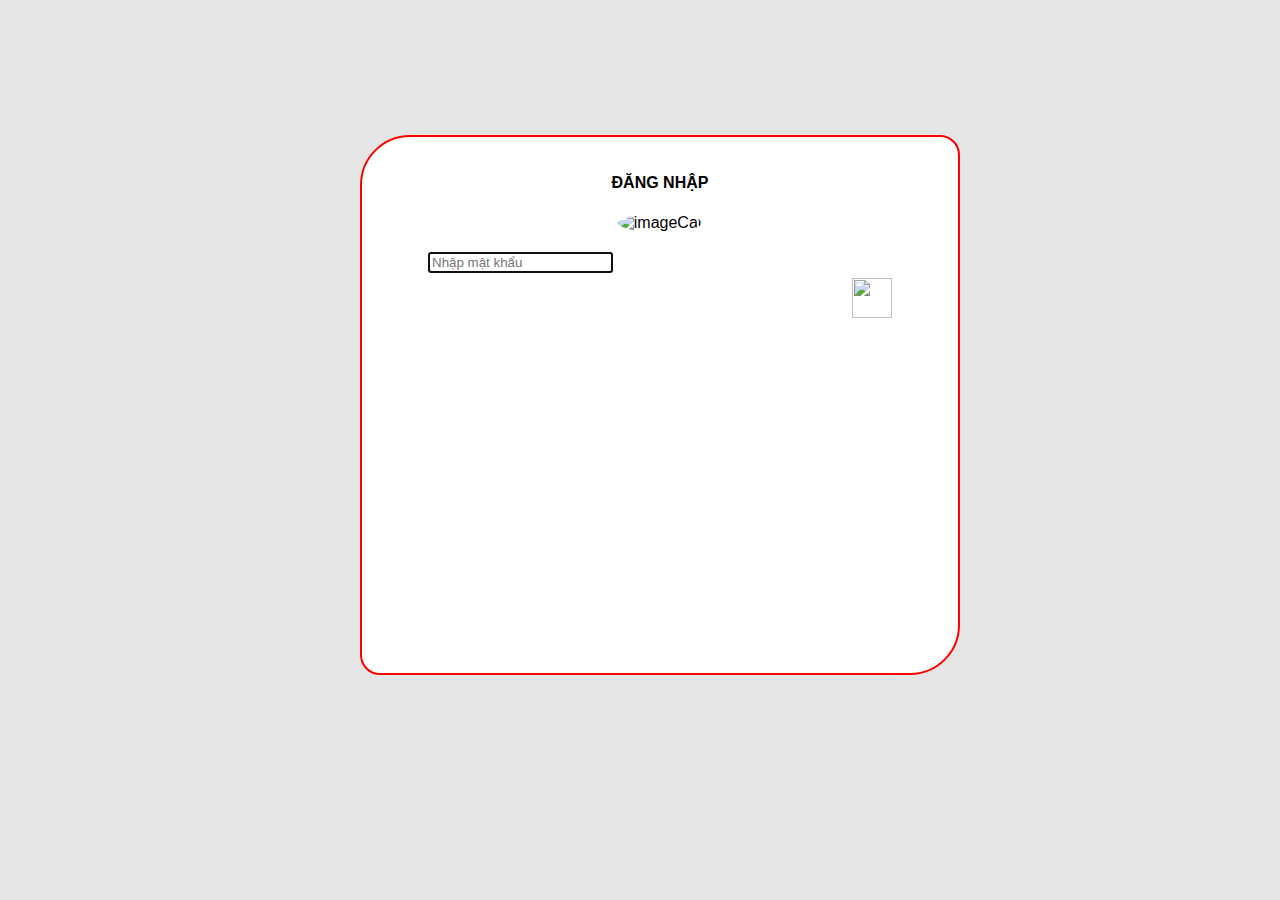
==== index.html @ 92553b5d "update code" ====
<!DOCTYPE html>
<html lang="en">
  <head>
    <meta charset="UTF-8" />
    <meta http-equiv="X-UA-Compatible" content="IE=edge" />
    <meta name="viewport" content="width=device-width, initial-scale=1.0" />

    <meta
      property="og:title"
      content="Happy Birthday My Darling - Thứ 5 Ngày 03/11/2022"
    />
    <meta
      property="og:description"
      content="Happy Birthday My Darling - Thứ 5 Ngày 03/11/2022"
    />
    <meta property="og:locale" content="id_ID" />
    <meta
      property="og:image"
      content="https://thuyduongbka.github.io/image/thumbnail.jpg"
    />
    <meta name="twitter:card" content="summary_large_image" />
    <link rel="stylesheet" href="./style.css" />
    <link
      href="https://cdn.jsdelivr.net/npm/bootstrap@5.1.3/dist/css/bootstrap.min.css"
      rel="stylesheet"
      integrity="sha384-1BmE4kWBq78iYhFldvKuhfTAU6auU8tT94WrHftjDbrCEXSU1oBoqyl2QvZ6jIW3"
      crossorigin="anonymous"
    />
    <title>Đăng Minh</title>

    <!-- Bulma Version 0.8.x-->
    <link
      rel="stylesheet"
      href="https://unpkg.com/bulma@0.8.0/css/bulma.min.css"
    />
    <link
      rel="stylesheet"
      href="https://unpkg.com/bulma-tooltip@0.1.5/dist/bulma-tooltip.min.css"
    />
    <link rel="stylesheet" type="text/css" href="css/menikah.css" />
    <link rel="stylesheet" type="text/css" href="css/jquery.countdown.css" />
    <script src="https://cdnjs.cloudflare.com/ajax/libs/jquery/3.3.1/jquery.min.js"></script>
    <script src="js/menikah.js"></script>
    <link
      href="https://cdn.rawgit.com/michalsnik/aos/2.1.1/dist/aos.css"
      rel="stylesheet"
    />
    <script src="https://cdn.rawgit.com/michalsnik/aos/2.1.1/dist/aos.js"></script>
    <link rel="stylesheet" href="./style.css" />
    <link
      href="https://cdn.jsdelivr.net/npm/bootstrap@5.1.3/dist/css/bootstrap.min.css"
      rel="stylesheet"
      integrity="sha384-1BmE4kWBq78iYhFldvKuhfTAU6auU8tT94WrHftjDbrCEXSU1oBoqyl2QvZ6jIW3"
      crossorigin="anonymous"
    />
    <script
      src="https://kit.fontawesome.com/2828f7885a.js"
      integrity="sha384-WAsFbnLEQcpCk8lM1UTWesAf5rGTCvb2Y+8LvyjAAcxK1c3s5c0L+SYOgxvc6PWG"
      crossorigin="anonymous"
    ></script>
    <script
      type="text/javascript"
      src="https://ajax.googleapis.com/ajax/libs/jquery/1.9.1/jquery.min.js"
    ></script>
    <script src="js/jquery.coundown.js"></script>
    <link rel="icon" type="image/png" href="image/favicon.png" />
    <!-- Global site tag (gtag.js) - Google Analytics -->
    <!-- Google tag (gtag.js) -->
    <script
      async
      src="https://www.googletagmanager.com/gtag/js?id=G-K0KZ7FDTE8"
    ></script>
    <script>
      window.dataLayer = window.dataLayer || [];
      function gtag() {
        dataLayer.push(arguments);
      }
      gtag("js", new Date());

      gtag("config", "G-K0KZ7FDTE8");
    </script>
    <!-- Begin Script for Countdown -->

    <!-- Github Button -->
    <script async defer src="https://buttons.github.io/buttons.js"></script>
  </head>
  <body id="body" class="body body2">
    <div class="container" style="max-width: 100vw !important">
      <div
        class="row mhIphone mh d-flex justify-content-center align-items-center"
      >
        <div class="col-12 mh1">
          <div style="height: 100vh">
            <div class=" ">
              <dialog
                style="
                  position: absolute;
                  left: 50%;
                  top: 50%;
                  transform: translate(-50%, -50%);
                  border-radius: 50px 20px;
                  border: 2px solid red;
                  width: 600px;
                  height: 60vh;
                "
                id="confirm-delete"
              >
                <header class="dialog-header">
                  <h4 style="text-align: center">ĐĂNG NHẬP</h4>
                </header>
                <div style="text-align: center">
                  <img
                    src="https://f12-zpc.zdn.vn/5303886091427803918/e6ab83151ed6d98880c7.jpg"
                    alt="imageCat"
                    style="border-radius: 50%; width: 150px; height: 150px"
                  />
                </div>
                <div class="dialog-content" style="margin: 20px 50px 0 50px">
                  <input
                    id="pass"
                    type="password"
                    class="form-control"
                    placeholder="Nhập mật khẩu"
                    aria-label="Recipient's username"
                    aria-describedby="button-addon2"
                  />
                  <div class="info text"></div>
                </div>
                <div
                  class="btn-group cf"
                  style="margin: 5px 50px 0 50px; float: right"
                >
                  <a id="loggin">
                    <img
                      src="https://www.clipartmax.com/png/middle/181-1812371_next-button-clipart-arrow-clip-art.png"
                      width="40"
                      height="40"
                    />
                  </a>
                </div>
              </dialog>
            </div>
          </div>
        </div>
       
      </div>
    </div>

    <script>
      // Set the date we're counting down to
      var countDownDate = new Date("2022-11-03").getTime();

      // Update the count down every 1 second
      var x = setInterval(function () {
        // Get today's date and time
        var now = new Date().getTime();

        // Find the distance between now and the count down date
        var distance = countDownDate - now;

        // Time calculations for days, hours, minutes and seconds
        var days = Math.floor(distance / (1000 * 60 * 60 * 24));
        var hours = Math.floor(
          (distance % (1000 * 60 * 60 * 24)) / (1000 * 60 * 60)
        );
        var minutes = Math.floor((distance % (1000 * 60 * 60)) / (1000 * 60));
        var seconds = Math.floor((distance % (1000 * 60)) / 1000);

        // Output the result in an element with id="demo"
        document.getElementById("demo").innerHTML =
          days + "d " + hours + "h " + minutes + "m " + seconds + "s ";

        // If the count down is over, write some text
        if (distance < 0) {
          clearInterval(x);
          document.getElementById("demo").innerHTML = "EXPIRED";
        }
      }, 1000);
    </script>
    <script src="./jquery.js"></script>
    <script src="./main.js"></script>
    <script
      src="https://cdn.jsdelivr.net/npm/bootstrap@5.1.3/dist/js/bootstrap.bundle.min.js"
      integrity="sha384-ka7Sk0Gln4gmtz2MlQnikT1wXgYsOg+OMhuP+IlRH9sENBO0LRn5q+8nbTov4+1p"
      crossorigin="anonymous"
    ></script>
    <script
      src="https://cdn.jsdelivr.net/npm/@popperjs/core@2.10.2/dist/umd/popper.min.js"
      integrity="sha384-7+zCNj/IqJ95wo16oMtfsKbZ9ccEh31eOz1HGyDuCQ6wgnyJNSYdrPa03rtR1zdB"
      crossorigin="anonymous"
    ></script>
    <script
      src="https://cdn.jsdelivr.net/npm/bootstrap@5.1.3/dist/js/bootstrap.min.js"
      integrity="sha384-QJHtvGhmr9XOIpI6YVutG+2QOK9T+ZnN4kzFN1RtK3zEFEIsxhlmWl5/YESvpZ13"
      crossorigin="anonymous"
    ></script>
  </body>
</html>
---- style.css ----
.body {
  background-image: url('https://f10-zpc.zdn.vn/6951847397938745698/7b1b51a5f76630386977.jpg');
  background-repeat: no-repeat;
  background-attachment: fixed;
  background-size: cover;

}

.toast {
  width: 375px !important;
  height: 100px !important;
}

.top {
  position: fixed;
  top: 0;
  right: 0 !important;
}


.text {
  color: red;
  font-size: 14px;
  font-weight: 600;
  text-align: left;
}

.bd {
  border-color: red !important;
}

.heart {
  text-align: center;
  color: red;
  font-size: 50px;
}

.cl-red {
  color: red !important;
}

.back {
  position: fixed;
  top: 10px;
}


html {
  box-sizing: border-box;
}

*,
*:before,
*:after {
  box-sizing: inherit;
}

.cf:before,
.cf:after {
  display: table;
  content: ' ';
}

.cf:after {
  clear: both;
}

.cf {
  *zoom: 1;
}

.row>* {
  flex-shrink: 0;
  width: 100%;
  max-width: 100%;
  padding-right: 0px !important;
  padding-left: 0px !important;
  margin-top: var(--bs-gutter-y);
}
---- css/menikah.css ----
.has-vertically-aligned-content {
  display: flex;
  flex-direction: column;
  justify-content: center;
}

* {
  box-sizing: border-box;
}

html {
  font-family: 'damcuoifont2';
  width: 100%;
  min-height: 100%;
}

.header-wrapper {
  padding-bottom: 30px;
}

.navbar-item {
  line-height: 38px;
  font-weight: 600;
  letter-spacing: 1px;
  font-size: 1rem;
}

.navbar-item.is-active {
  border-bottom: 2px solid #996E6D;
}



.hero {
  background-image: linear-gradient(rgba(153, 110, 109, 0.65), rgba(153, 110, 109, 0.5)), url("../image/cover.jpg");
  background-attachment: fixed;
  background-size: cover;
  color: white;
  box-shadow: inset 0 3px 6px rgba(0, 0, 0, 0.16), 0 3px 6px rgba(0, 0, 0, 0.23);
  font-family: 'damcuoifont2';
}



.hero .title {
  font-family: 'damcuoifont';
  font-weight: 400;
  font-size: 5rem;
  padding-bottom: 5px;
  color: whitesmoke;
}

@font-face {
  font-family: 'damcuoifont';
  src: url('./font/damcuoifont.ttf') format('truetype')
}

@font-face {
  font-family: 'damcuoifont2';
  src: url('./font/SVN-Aleo\ Regular.otf') format('truetype')
}

.hero .subtitle {
  padding: 35px;
  color: whitesmoke;
  font-size: 2rem;
}

.hero .tempatwaktu {
  padding-top: 35px;
  font-size: 1.3rem;

}

.hero .hero-foot {
  height: 50px;
  background: white;
  box-shadow: 0 2px 15px rgba(0, 0, 0, 0.082);
}

@media (max-width: 599px) {
  .hero .hero-foot {
    display: none;
  }
}

.hero .hero-foot .hero-foot--wrapper {
  margin: 7px auto;
  height: 50px;
}

.hero .hero-foot .hero-foot--wrapper .hero-menu-desktop {
  line-height: 38px;
  font-weight: 600;
  letter-spacing: 1px;
  font-size: 1rem;
}

.hero .hero-foot .hero-foot--wrapper .hero-menu-desktop ul li {
  display: inline-block;
  padding-right: 15px;
  padding-left: 15px;
}

.hero .hero-foot .hero-foot--wrapper .hero-menu-desktop ul li.is-active a {
  border-bottom: 2px solid #996E6D;
}

.hero .hero-foot .hero-foot--wrapper .hero-menu-desktop ul li a {
  color: #996E6D;
}

.hero .hero-foot .hero-foot--wrapper .hero-menu-desktop ul li a:hover {
  color: #996E6D;
  transition: all .2s ease-in-out;
  border-bottom: 2px solid #c28285;
}

/* 
.hero .container {
  margin: inherit;
} */

.space40px {
  height: 40px;
}

.space24px {
  height: 24px;
}

.main-content {
  padding-top: 2rem;
  color: #000;
  font-family: 'damcuoifont2';
}

.main-content .section-dark {
  background-color: #F4E2E2;
  padding: 80px 40px;
}

.main-content .section-darker {
  background-color: #EDD2D1;
  padding: 80px 40px;
}

.main-content .section-dark.resume {
  height: 400px;
  padding-top: 60px;

}

@media (max-width: 599px) {
  .main-content .section-dark.resume {
    padding-top: 75px;
  }
}

.main-content .section-dark.resume .title {
  padding: 20px;
}

.main-content .section-dark.resume button {
  border: 2px solid #996E6D;
  background: white;
  color: #996E6D;
  height: 50px;
  width: 250px;
  font-size: 1rem;
  text-transform: uppercase;
}

.main-content .section-dark.resume .fa-download {
  color: #996E6D;
}

.main-content .section-dark.my-work {
  padding: 80px 40px;
}

.main-content .section-cashbac {
  background-color: rgb(238, 250, 253);
  padding: 80px 40px;
}

@media (max-width: 599px) {
  .main-content .section-dark.foto-foto {
    padding: 75px 20px;
  }
}

.main-content .section-dark.foto-foto .foto-item {
  margin-bottom: 1rem;
  -webkit-transition: all .1s ease-in-out;
  transition: all .1s ease-in-out;
  border-radius: 5px;
  background-size: cover;
  background-repeat: no-repeat;
  box-shadow: 0 5px 20px rgba(14, 25, 80, 0.3);
}

.main-content .section-dark.my-work .work-item:hover {
  -webkit-transform: scale(1.055) translateY(-2px);
  transform: scale(1.055) translateY(-2px);
  -webkit-box-shadow: 0 2px 25px 0 rgba(30, 30, 30, 0.1);
  box-shadow: 0 2px 25px 0 rgba(30, 30, 30, 0.1);
}

.section-map {
  padding: 0 0 0 0;
}

.main-content .section-light {
  padding: 80px 40px;
}

.main-content .section-light.regular-section {
  padding-bottom: 80px;
}

.main-content .section-light.regular-section .is-larger {
  font-size: 1.2rem;
}

@media (max-width: 599px) {
  .main-content .section-light.regular-section .about-links {
    text-align: center;
  }
}

.main-content .section-light.regular-section .right-image img {
  border-radius: 11px;
  margin: 20px;
  box-shadow: 0 5px 20px rgba(14, 25, 80, 0.3);
}

@media (max-width: 599px) {
  .main-content .section-light.regular-section .right-image img {
    margin: auto;
  }
}

.main-content .section-light.skills {
  padding: 100px;
}

@media (max-width: 599px) {
  .main-content .section-light.skills {
    padding: 50px 20px 40px 20px;
    padding-bottom: 20px;
  }
}

.main-content .section-light.skills h1 {
  padding: 10px;
  font-size: 24px;
}

.main-content .section-light.contact {
  padding: 80px;
}

.main-content .section-light.contact button {
  width: 100%;
  color: white;
  height: 50px;
  font-size: 1.1rem;
  text-transform: uppercase;
  font-family: 'damcuoifont2';
}

@media (max-width: 599px) {
  .main-content .section-light.contact {
    padding: 80px 40px;
  }
}

.main-content .section-color.pertanyaan {
  padding: 100px;
  background-color: #996E6D;
  color: white;
}

.main-content .section-color.pertanyaan .title,
.main-content .section-color.pertanyaan .subtitle {
  color: white;
}

.main-content .section-color.pertanyaan i {
  font-size: 3rem;
  padding: 20px;
}

.main-content .section-title {
  font-family: 'damcuoifont2';
  font-weight: 900;
  color: #996E6D;
  text-transform: uppercase;
  font-size: 1.5rem;
  letter-spacing: 0px;
  padding-bottom: 60px;
}

.nama-lengkap {
  font-family: 'damcuoifont';
  color: #996E6D;
  font-size: 3.5rem;
  letter-spacing: 0px;
  padding-bottom: 6px;
  line-height: 3.7rem;
}

.ampersand {
  font-size: 5rem;
  font-family: 'damcuoifont';
  color: #996E6D;
  line-height: 5rem;
  display: inline-block;
  vertical-align: middle;
}

.bodytext {
  font-size: 18px;
}

.waktu {
  font-size: 1.4rem;
  font-family: 'damcuoifont2';
}

.tanggal-angka {
  font-size: 5rem;
  font-family: 'damcuoifont2';
  font-weight: 900;
  line-height: 1;
}

.tempat {
  font-size: 1.4rem;
  font-family: 'damcuoifont2';
  margin-bottom: 50px;
}


.has-vertically-align {
  vertical-align: middle;
}

.footer {
  bottom: 0;
  width: 100vw;
  padding: 10px 10px 10px 10px;
  line-height: 25px;
  text-align: center;
  vertical-align: middle;
  background: #c28285;
  color: whitesmoke;
}

.footer p {
  color: white;
  font-weight: 500;
  font-size: 10pt;
  display: inline-block;
  vertical-align: middle;
}


.main-content .no-padding-top {
  padding-top: 0px;
}

.footer img {
  margin: 10px 0px 10px 10px;
  display: inline-block;
  max-height: 24px;
  vertical-align: middle;
}

.footer a .nav-item {
  color: whitesmoke;
}

.fa-download {
  color: #43485c;
}

.divider {
  margin: 40px 25px;
  display: inline-block;
  max-height: 60px;
  vertical-align: middle;
}

.bismillah {
  margin: 25px;
  display: inline-block;
  max-height: 50px;
  vertical-align: middle;
}

#toTop {
  height: 50px;
  width: 50px;
  display: none;
  position: fixed;
  bottom: 20px;
  right: 20px;
  z-index: 99;
  border: none;
  outline: none;
  background-color: #996E6D;
  color: white;
  cursor: pointer;
  border-radius: 50%;
  font-size: 2rem;
  box-shadow: 0 5px 20px rgba(14, 25, 80, 0.3);
}

#toTop a {
  color: white;
}

#toTop:hover {
  background-color: #BC8887;
}

::-webkit-scrollbar {
  width: 8px;
  background-color: #F4E2E2;
}

::-webkit-scrollbar-thumb {
  box-shadow: inset 0 0 6px #996E6D;
  -webkit-box-shadow: inset 0 0 6px #996E6D;
  background-color: #BC8887;
}

body.preloader-site {
  overflow: hidden;
}

.preloader-wrapper {
  height: 100%;
  width: 100%;
  background: #D8A9A8;
  position: fixed;
  top: 0;
  left: 0;
  z-index: 9999999;
}

.preloader-wrapper .preloader {
  position: absolute;
  top: 50%;
  left: 50%;
  -webkit-transform: translate(-50%, -50%);
  transform: translate(-50%, -50%);
  width: 120px;
}


.btn-whatsapp:hover {
  color: white;
  background-color: #59a543;
  font-size: 1.2rem;
  border-radius: 10px;
  border: 2px solid #59a543;
  width: 210px;
  height: 65px;
  align-items: center;
  margin: 1rem;
}


.btn-whatsapp {
  background-color: #6cc751;
  width: 210px;
  height: 65px;
  color: white;
  font-size: 1.2rem;
  border-radius: 10px;
  border-left: 1px solid #6cc751;
  border-right: 1px solid #6cc751;
  border-top: 1px solid #6cc751;
  border-bottom: 1px solid #6cc751;
  align-items: center;
  margin: 1rem;

}


.btn-cta:hover {
  color: white;
  background-color: #bf7877;
  font-size: 1.2rem;
  border-radius: 10px;
  border: 2px solid #bf7877;
  width: 210px;
  height: 65px;
  align-items: center;
  margin: 1rem;
}

.btn-cta {
  background-color: #996E6D;
  /* width: 210px; */
  height: 65px;
  color: white;
  font-size: 1.2rem;
  border: 2px solid #996E6D;
  border-radius: 10px;
  align-items: center;
  margin: 1rem;
}

.cashbac-logo-inline {
  width: 160px;
  vertical-align: middle;
}

.button-download {
  min-width: 200px;
  height: 55px;
  align-items: center;
  margin: 0.1rem;

}

.voucher-code {
  height: 55px;
  max-width: 180px;
  border: 2px solid #26ade4;
  border-radius: 10px 0 0 10px;
  font-size: 24px;
  padding: 15px;
}

.btn-voucher-code {
  height: 55px;
  min-width: 100px;
  border: 2px solid #26ade4;
  background-color: #26ade4;
  border-radius: 0 10px 10px 0;
  font-size: 20px;
  padding: 0;
  margin: 0;
  vertical-align: middle;
  color: white;
}

.fa-copy {
  margin-right: 5px;
}

.white {
  color: ghostwhite
}


.dusty-pink {
  color: #D8A9A8
}

.dusty-pink-lighter {
  color: #EDD2D1
}

.dusty-pink-lightest {
  color: #F4E2E2
}

.dusty-pink-darker {
  color: #BC8887
}

.dusty-pink-darkest {
  color: #996E6D
}

.tile {
  border-radius: 10px;
}


.foto1 {
  background-image: linear-gradient(rgba(95, 2, 2, 0.2), rgba(48, 47, 47, 0.9)), url("../image/2017.jpg");
  background-size: contain;
  background-position: center;
  background-repeat: no-repeat;
  min-height: 24rem;
}


.foto2 {
  background-image: linear-gradient(rgba(95, 2, 2, 0.2),
      rgba(48, 47, 47, 0.9)), url("../image/201806.jpg");
  background-size: cover;
  background-position: center;
  background-repeat: no-repeat;
  min-height: 24rem;
}

.foto3 {
  background-image: linear-gradient(rgba(95, 2, 2, 0.2),
      rgba(48, 47, 47, 0.9)), url("../image/201902.jpg");
  background-size: cover;
  background-position: top;
  background-repeat: no-repeat;
  min-height: 24rem;
}

.foto4 {
  background-image: linear-gradient(rgba(95, 2, 2, 0.2),
      rgba(48, 47, 47, 0.9)), url("../image/202005.jpg");
  background-size: cover;
  background-position: top;
  background-repeat: no-repeat;
  min-height: 24rem;
}

.foto5 {
  background-image: linear-gradient(rgba(95, 2, 2, 0.2),
      rgba(48, 47, 47, 0.9)), url("../image/202102.jpg");
  background-size: cover;
  background-position: center;
  background-repeat: no-repeat;
  min-height: 24rem;
}


.foto6 {
  background-image: linear-gradient(rgba(95, 2, 2, 0.2),
      rgba(48, 47, 47, 0.9)), url("../image/2022.jpg");
  background-size: cover;
  background-position: center;
  background-repeat: no-repeat;
  min-height: 24rem;
}





.title-foto {
  font-size: 18pt;
  font-family: 'Lato', sans-serif;
  font-weight: 700;
  text-align: left;
  color: white;
}


.subtitle-foto {
  font-family: 'Lato', sans-serif;
  font-weight: 700;
  font-size: 14pt;
  font-weight: 600;
  margin-top: 15px;
  text-align: left;
  color: white;
}

.section-light {
  /* background-image: url(../image/divider-flowers-leaves.png); */
  background-position: bottom -30px center;
  background-repeat: no-repeat;
  background-size: initial;
}

.instagram {
  color: #996E6D;
  font-size: 1.25rem;
  font-weight: 900;
  margin-top: 0.5rem;
  display: inline-block;
  vertical-align: middle;
  text-align: center;
  padding: 10px;
}




* {
  box-sizing: border-box
}

body {
  font-family: Verdana, sans-serif;
  margin: 0
}

.mySlides {
  display: none
}

img {
  vertical-align: middle;
}

/* Slideshow container */
.slideshow-container {
  max-width: 1500px;
  position: relative;
  margin: auto;
}

/* Next & previous buttons */
.prev,
.next {
  cursor: pointer;
  position: absolute;
  top: 50%;
  width: auto;
  padding: 16px;
  margin-top: -22px;
  color: rgba(153, 110, 109, 0.65);
  font-weight: bold;
  font-size: 18px;
  transition: 0.6s ease;
  border-radius: 0 3px 3px 0;
  user-select: none;
}

/* Position the "next button" to the right */
.next {
  right: 0;
  border-radius: 3px 0 0 3px;
}

/* On hover, add a black background color with a little bit see-through */
.prev:hover,
.next:hover {
  background-color: rgba(153, 110, 109, 0.65);
  color: white;
}

/* Caption text */
.text {
  font-size: 15px;
  padding: 8px 12px;
  position: absolute;
  bottom: 8px;
  width: 80%;
  text-align: center;
  color: red;
}

/* Number text (1/3 etc) */
.numbertext {
  color: #f2f2f2;
  font-size: 12px;
  padding: 8px 12px;
  position: absolute;
  top: 0;
}

/* The dots/bullets/indicators */
.dot {
  cursor: pointer;
  height: 15px;
  width: 15px;
  margin: 0 2px;
  background-color: #bbb;
  border-radius: 50%;
  display: inline-block;
  transition: background-color 0.6s ease;
}

.active,
.dot:hover {
  background-color: #717171;
}

/* Fading animation */
.fade {
  animation-duration: 1.5s;
  animation-name: fade;
}

/* .fade:not(.show) {
  opacity: 1 !important;
} */
@keyframes fade {
  from {
    opacity: 0
  }

  to {
    opacity: 1
  }
}

/* On smaller screens, decrease text size */
@media only screen and (max-width: 300px) {

  .prev,
  .next,
  .text {
    font-size: 11px
  }
}

.slideshow-container img {
  width: 100%;
  /* height: 400px; */
  object-fit: contain;
}




* {
  box-sizing: border-box
}

body {
  font-family: Verdana, sans-serif;
  margin: 0
}

.mySlides {
  display: none
}

img {
  vertical-align: middle;
}

/* Slideshow container */
.slideshow-container {
  max-width: 1000px;
  position: relative;
  margin: auto;
}

/* Next & previous buttons */
.prev,
.next {
  cursor: pointer;
  position: absolute;
  top: 50%;
  width: auto;
  padding: 16px;
  margin-top: -22px;
  color: white;
  font-weight: bold;
  font-size: 18px;
  transition: 0.6s ease;
  border-radius: 0 3px 3px 0;
  user-select: none;
}

/* Position the "next button" to the right */
.next {
  right: 0;
  border-radius: 3px 0 0 3px;
}

/* On hover, add a black background color with a little bit see-through */
.prev:hover,
.next:hover {
  background-color: rgba(0, 0, 0, 0.8);
}

/* Caption text */
.text {
  color: red;
  font-size: 15px;
  padding: 8px 12px;
  position: absolute;
  bottom: 8px;
  width: 80%;
  text-align: center;
}

/* Number text (1/3 etc) */
.numbertext {
  color: #f2f2f2;
  font-size: 12px;
  padding: 8px 12px;
  position: absolute;
  top: 0;
}

/* The dots/bullets/indicators */
.dot {
  cursor: pointer;
  height: 15px;
  width: 15px;
  margin: 0 2px;
  background-color: #bbb;
  border-radius: 50%;
  display: inline-block;
  transition: background-color 0.6s ease;
}

/* .fade:not(.show) {
  opacity: 1 !important;
} */
.active,
.dot:hover {
  background-color: #717171;
}

/* Fading animation */
.fade {
  animation-name: fade;
  animation-duration: 1.5s;
}

@keyframes fade {
  from {
    opacity: .4
  }

  to {
    opacity: 1
  }
}

/* On smaller screens, decrease text size */
@media only screen and (max-width: 300px) {

  .prev,
  .next,
  .text {
    font-size: 11px
  }
}

.fade-in-image {
  animation: fadeIn 5s;
}

@keyframes fadeIn {
  0% {
    opacity: 0;
  }

  100% {
    opacity: 1;
  }
}
---- style.css ----
.body {
  background-image: url('https://f10-zpc.zdn.vn/6951847397938745698/7b1b51a5f76630386977.jpg');
  background-repeat: no-repeat;
  background-attachment: fixed;
  background-size: cover;

}

.toast {
  width: 375px !important;
  height: 100px !important;
}

.top {
  position: fixed;
  top: 0;
  right: 0 !important;
}


.text {
  color: red;
  font-size: 14px;
  font-weight: 600;
  text-align: left;
}

.bd {
  border-color: red !important;
}

.heart {
  text-align: center;
  color: red;
  font-size: 50px;
}

.cl-red {
  color: red !important;
}

.back {
  position: fixed;
  top: 10px;
}


html {
  box-sizing: border-box;
}

*,
*:before,
*:after {
  box-sizing: inherit;
}

.cf:before,
.cf:after {
  display: table;
  content: ' ';
}

.cf:after {
  clear: both;
}

.cf {
  *zoom: 1;
}

.row>* {
  flex-shrink: 0;
  width: 100%;
  max-width: 100%;
  padding-right: 0px !important;
  padding-left: 0px !important;
  margin-top: var(--bs-gutter-y);
}
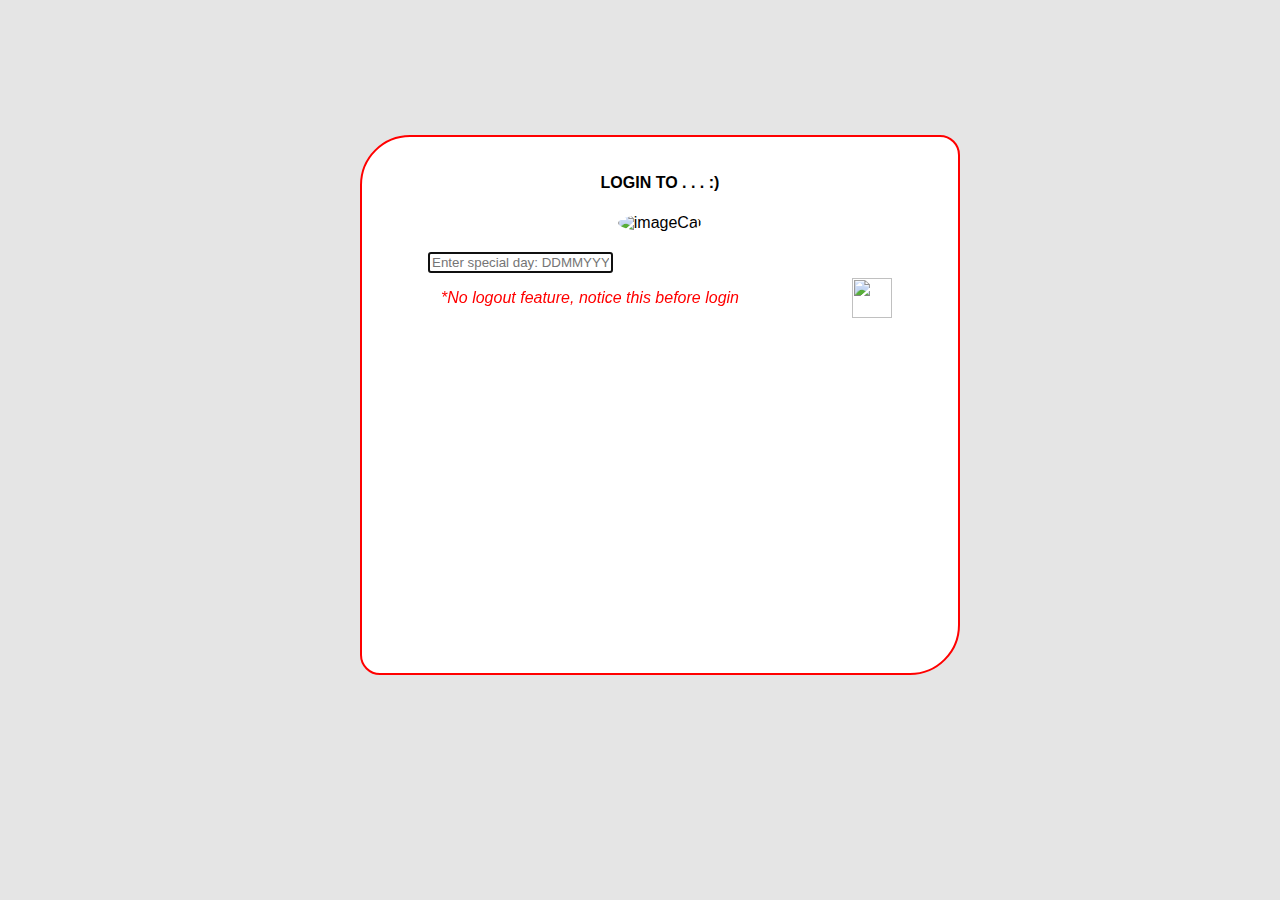
==== commit 3fa4748c: "update code" ====
--- a/index.html
+++ b/index.html
@@ -106,7 +106,7 @@
                 id="confirm-delete"
               >
                 <header class="dialog-header">
-                  <h4 style="text-align: center">ĐĂNG NHẬP</h4>
+                  <h4 style="text-align: center">LOGIN TO . . . :)</h4>
                 </header>
                 <div style="text-align: center">
                   <img
@@ -120,7 +120,7 @@
                     id="pass"
                     type="password"
                     class="form-control"
-                    placeholder="Nhập mật khẩu"
+                    placeholder="Enter special day: DDMMYYYY"
                     aria-label="Recipient's username"
                     aria-describedby="button-addon2"
                   />
@@ -138,6 +138,9 @@
                     />
                   </a>
                 </div>
+				<div>
+					<p style="color:red; text-align: center"><i>*No logout feature, notice this before login</i></p>
+				</div>
               </dialog>
             </div>
           </div>
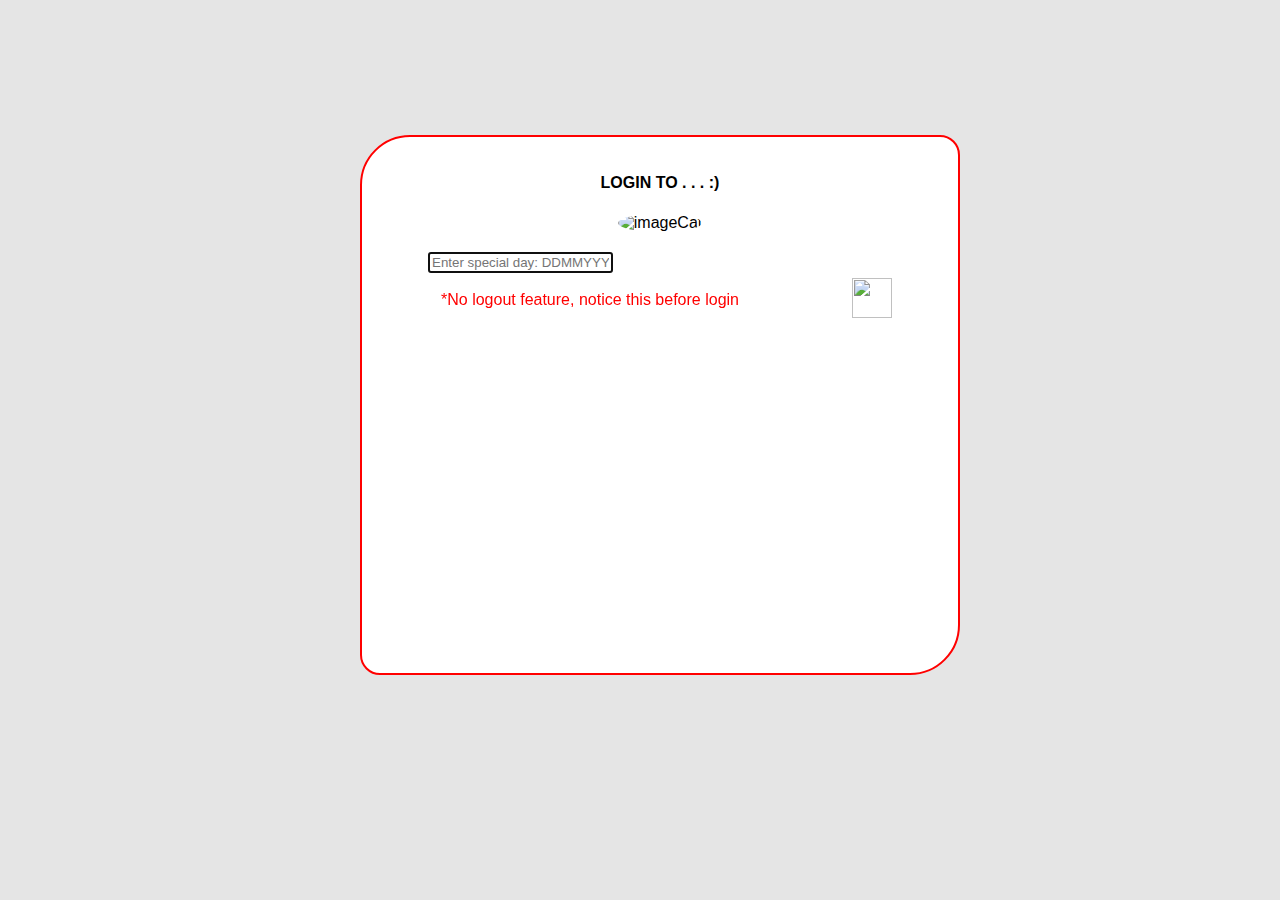
==== commit b01a2fb3: "update code" ====
--- a/index.html
+++ b/index.html
@@ -138,8 +138,11 @@
                     />
                   </a>
                 </div>
-				<div>
-					<p style="color:red; text-align: center"><i>*No logout feature, notice this before login</i></p>
+				<br />
+				<div class="row" style="text-align: center; display: inline;">
+					<div class="col-lg-12 col-md-12 col-sm-12" >
+						<a style="color:red; text-align: center">*No logout feature, notice this before login</a>
+					<div class="row">
 				</div>
               </dialog>
             </div>
